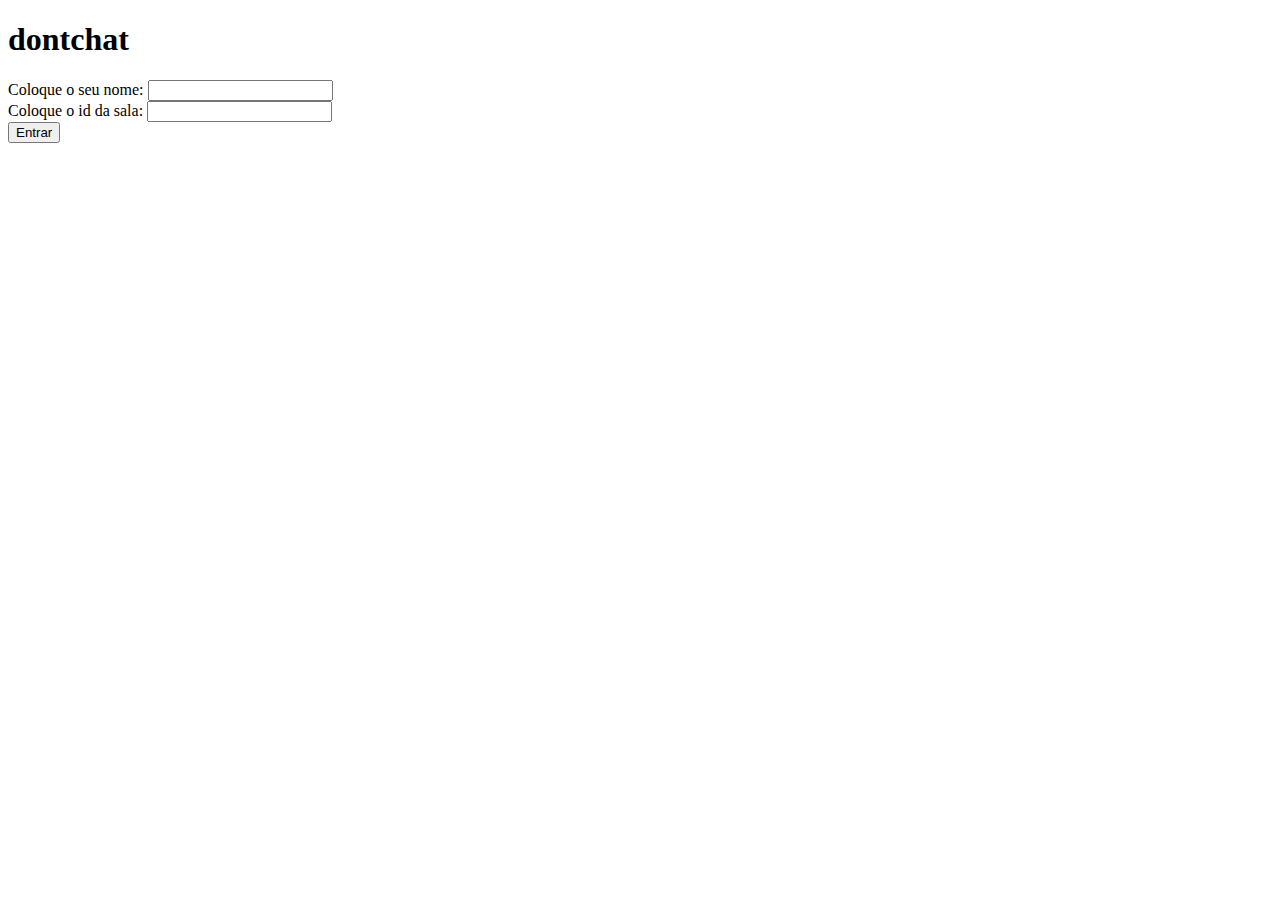
==== project/templates/index.html @ ce2b9ad7 "Config Flask App" ====
<!DOCTYPE html>
<html lang="en">
    <head>
        <meta charset="UTF-8">
        <title>dontchat</title>
    </head>
    <body>
        <h1>dontchat</h1>
        <form>
            <div>
                <label>Coloque o seu nome:</label>
                <input type="text" name="username">
            </div>
            <div>
                <label>Coloque o id da sala:</label>
                <input type="text" name="id">
            </div>
            <button type="submit">Entrar</button>
        </form>
    </body>
</html>
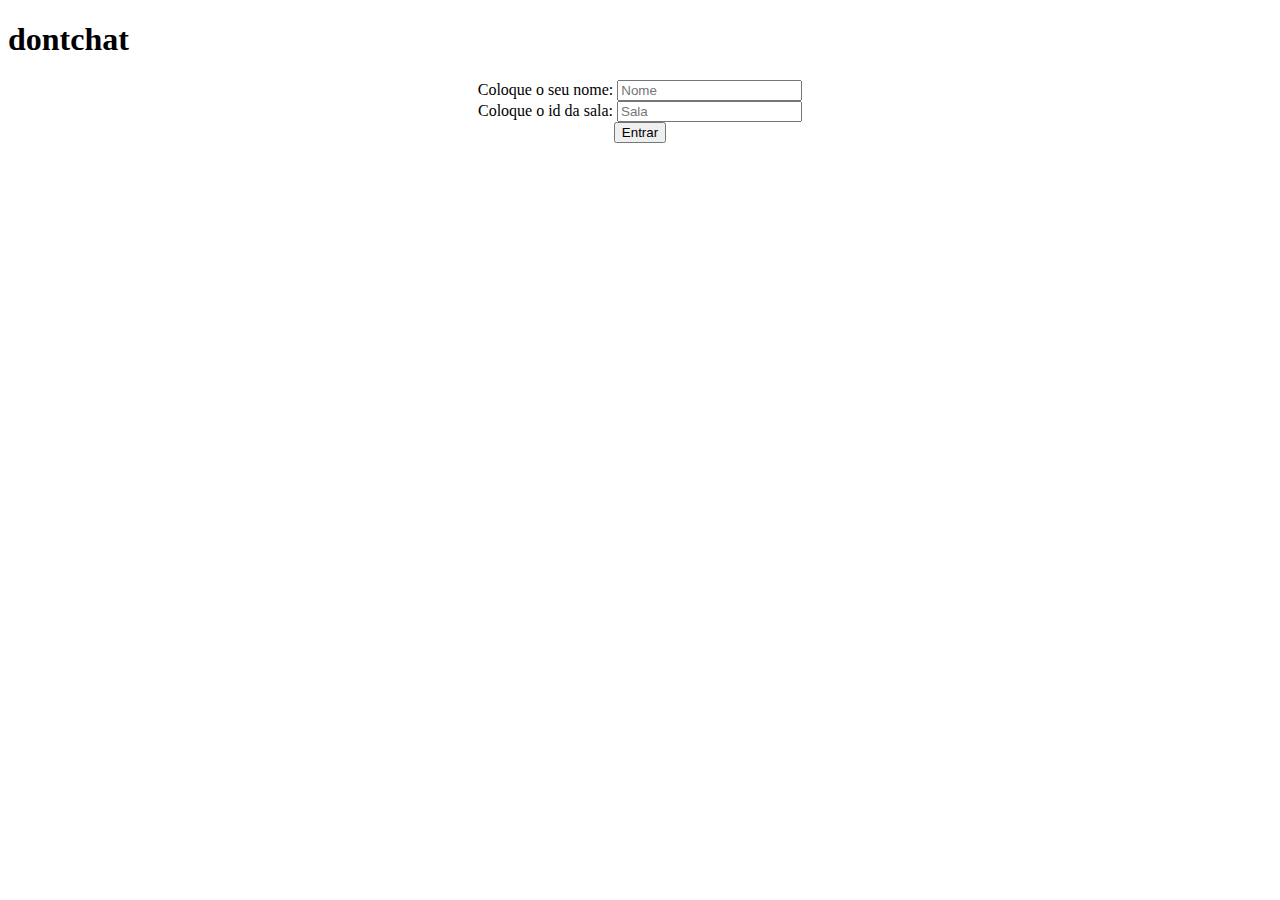
==== commit 7f995085: "Initial implement SocketIO" ====
--- a/project/templates/index.html
+++ b/project/templates/index.html
@@ -3,17 +3,24 @@
     <head>
         <meta charset="UTF-8">
         <title>dontchat</title>
+        <style>
+        .align-form {
+            display: flex;
+            flex-direction: column;
+            align-items: center;
+        }
+        </style>
     </head>
     <body>
         <h1>dontchat</h1>
-        <form>
+        <form class="align-form" action="/chat">
             <div>
                 <label>Coloque o seu nome:</label>
-                <input type="text" name="username">
+                <input type="text" name="username" placeholder="Nome" required>
             </div>
             <div>
                 <label>Coloque o id da sala:</label>
-                <input type="text" name="id">
+                <input type="text" name="chatId" placeholder="Sala" required>
             </div>
             <button type="submit">Entrar</button>
         </form>
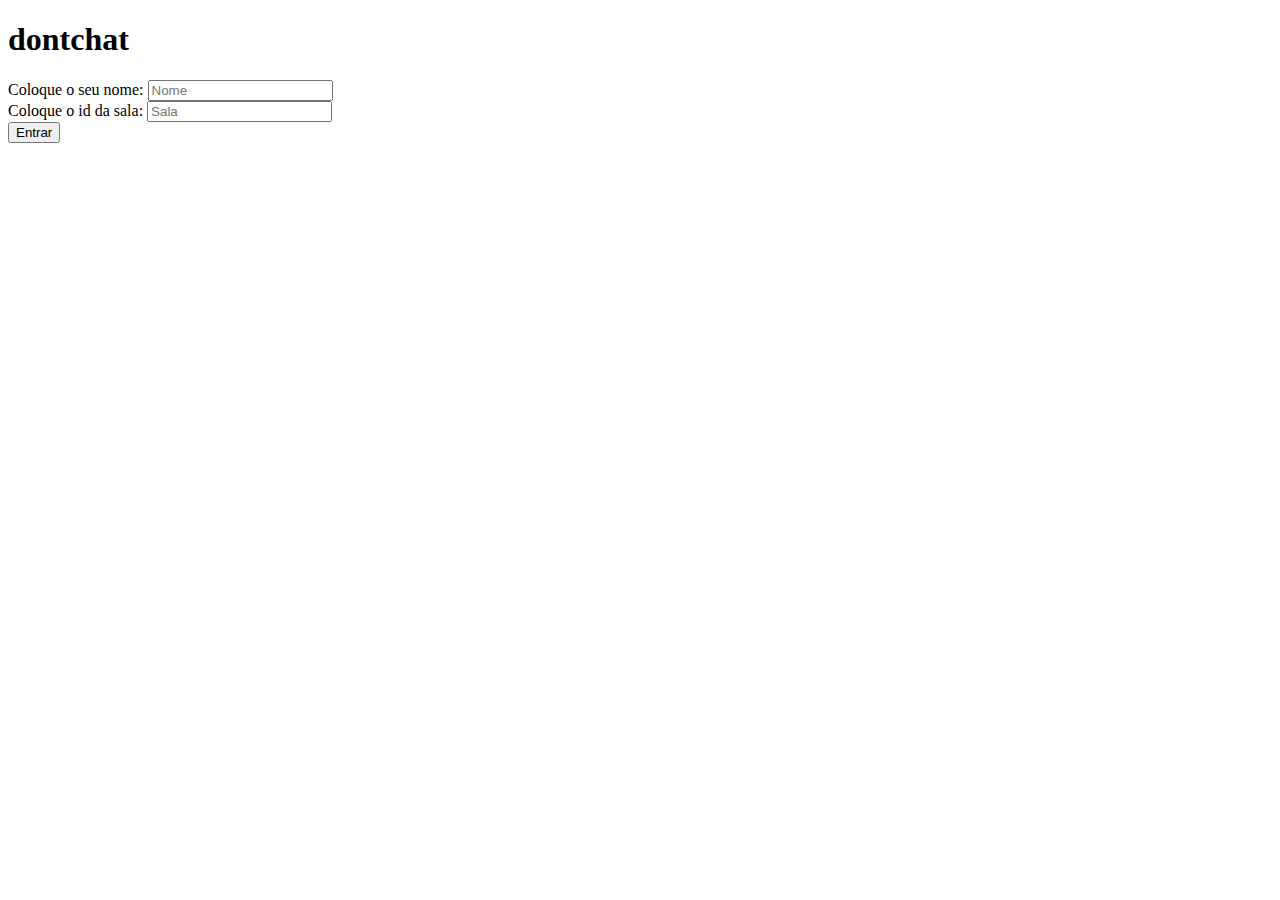
==== commit 8f458f93: "Remove css from html files" ====
--- a/project/templates/index.html
+++ b/project/templates/index.html
@@ -3,13 +3,7 @@
     <head>
         <meta charset="UTF-8">
         <title>dontchat</title>
-        <style>
-        .align-form {
-            display: flex;
-            flex-direction: column;
-            align-items: center;
-        }
-        </style>
+        <link type="text/css" rel="stylesheet" href="{{ url_for('static', filename='styleindex.css') }}">
     </head>
     <body>
         <h1>dontchat</h1>
